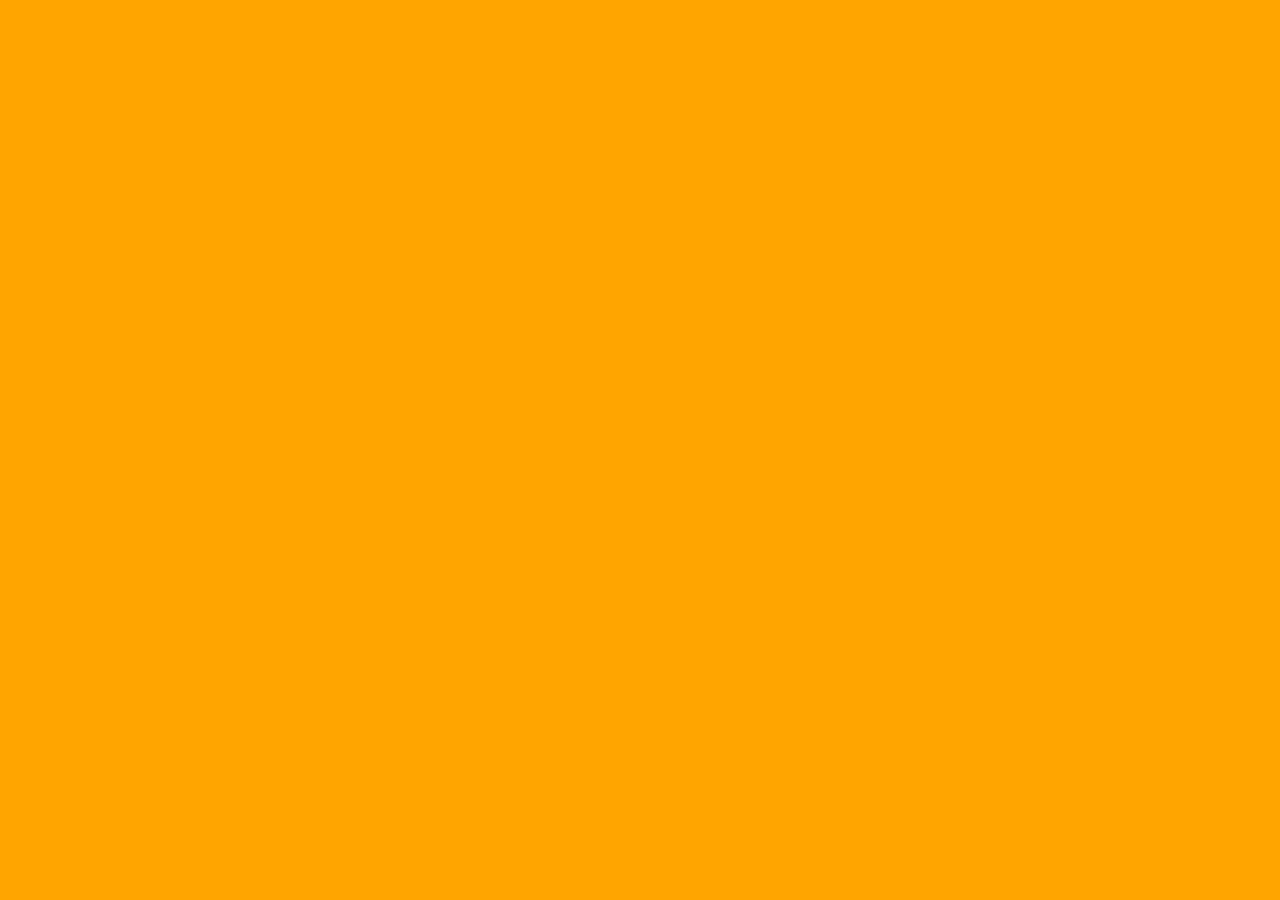
==== prove.html @ 74935447 "inizio lavori" ====
<!DOCTYPE html>
<html lang="it" dir="ltr">
  <head>
    <meta charset="utf-8">
    <title>Spotify livecoding | 3 strutture di layout</title>
    <meta name="viewport" content="width-device-width, initial-scale=1.0">
    <!-- Gfonts -->
    <link href="https://fonts.googleapis.com/css2?family=Lato:wght@100;300;400;700;900&display=swap" rel="stylesheet">
    <link href="https://fonts.googleapis.com/css2?family=Montserrat:wght@400;500;600;700;800;900&display=swap" rel="stylesheet">
    <!-- fontawesome -->
    <link rel="stylesheet" href="https://cdnjs.cloudflare.com/ajax/libs/font-awesome/5.15.1/css/all.css" integrity="sha512-f73UKwzP1Oia45eqHpHwzJtFLpvULbhVpEJfaWczo/ZCV5NWSnK4vLDnjTaMps28ocZ05RbI83k2RlQH92zy7A==" crossorigin="anonymous" />
    <!-- bootstrapCDN -->
    <link rel="stylesheet" href="https://stackpath.bootstrapcdn.com/bootstrap/3.4.1/css/bootstrap.min.css" integrity="sha384-HSMxcRTRxnN+Bdg0JdbxYKrThecOKuH5zCYotlSAcp1+c8xmyTe9GYg1l9a69psu" crossorigin="anonymous">
    <!-- ms_CSS -->
    <link rel="stylesheet" href="css/prove.css">
  </head>

  <body>

  </body>

</html>
---- css/prove.css ----
*{
  box-sizing: border-box;
  margin: 0;
  padding: 0;
}

body{
  background: orange;
}
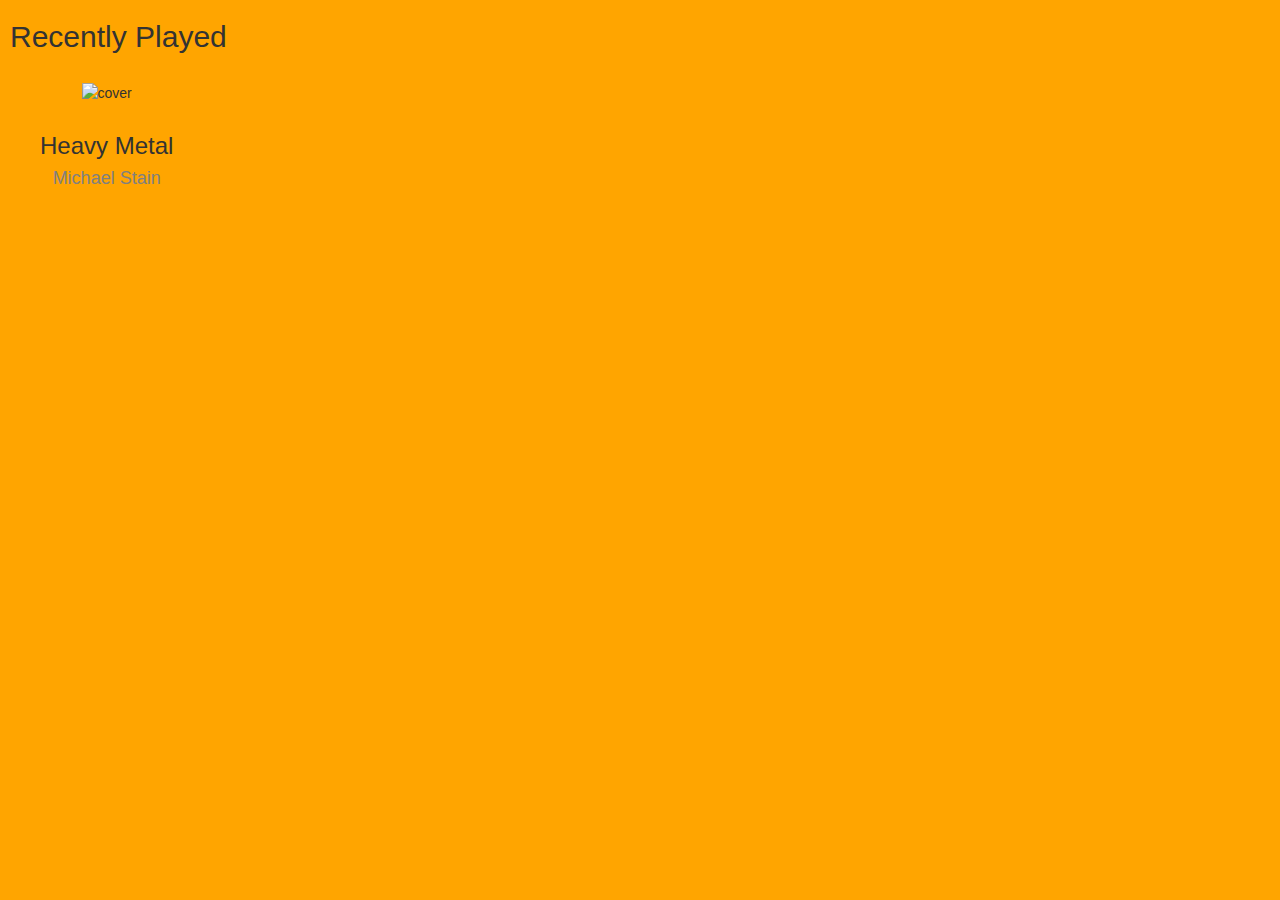
==== commit a85cc821: "dimensionamento cover main rivisto in live" ====
--- a/prove.html
+++ b/prove.html
@@ -2,7 +2,7 @@
 <html lang="it" dir="ltr">
   <head>
     <meta charset="utf-8">
-    <title>Spotify livecoding | 3 strutture di layout</title>
+    <title>prove</title>
     <meta name="viewport" content="width-device-width, initial-scale=1.0">
     <!-- Gfonts -->
     <link href="https://fonts.googleapis.com/css2?family=Lato:wght@100;300;400;700;900&display=swap" rel="stylesheet">
@@ -17,6 +17,17 @@
 
   <body>
 
+    <div id="covers">
+      <h2>Recently Played</h2>
+      <div id="covers-list">
+        <div class="cover">
+          <img src="img/busta.jpg" alt="cover">
+          <h3>Heavy Metal</h3>
+          <h4>Michael Stain</h4>
+        </div>
+      </div>
+    </div>
+
   </body>
 
 </html>
--- a/css/prove.css
+++ b/css/prove.css
@@ -7,3 +7,28 @@
 body{
   background: orange;
 }
+
+
+#covers h2{
+  margin-left: 10px;
+}
+#covers-list{
+  display: flex;
+  flex-wrap: wrap;
+}
+.cover{
+  width: calc(100% / 6);
+  padding: 20px 10px;
+  text-align: center;
+}
+.cover img{
+  width: 100%;
+  margin-bottom: 10px;
+  /* height: 250px; */
+  /* object-fit: cover; */
+  /* object-position: center; */ /*queste servono a stretchatre un'immagine più alta del normale */
+}
+.cover h4{
+  margin-top: 5px;
+  color: gray;
+}
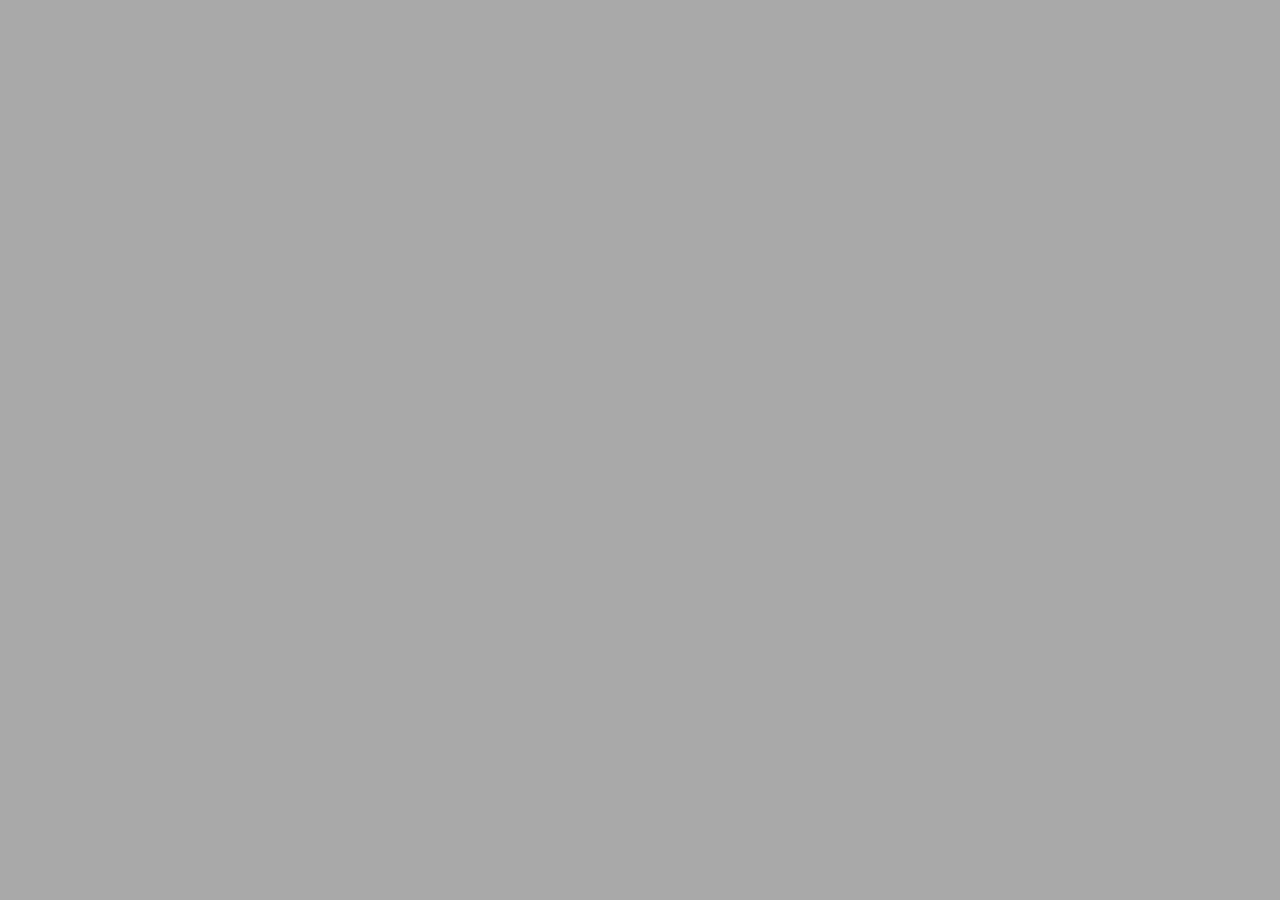
==== commit 4703c2bf: "footer 50%" ====
--- a/prove.html
+++ b/prove.html
@@ -17,16 +17,13 @@
 
   <body>
 
-    <div id="covers">
-      <h2>Recently Played</h2>
-      <div id="covers-list">
-        <div class="cover">
-          <img src="img/busta.jpg" alt="cover">
-          <h3>Heavy Metal</h3>
-          <h4>Michael Stain</h4>
-        </div>
-      </div>
-    </div>
+    <ul>
+      <li>
+        <a class="ms_play" href="">
+          <i class="far fa-play-circle"></i>
+        </a>
+      </li>
+    </ul>
 
   </body>
 
--- a/css/prove.css
+++ b/css/prove.css
@@ -5,30 +5,16 @@
 }
 
 body{
-  background: orange;
+  background: darkgrey;
 }
 
-
-#covers h2{
-  margin-left: 10px;
+.ms_play{
+  color: white;
+  background: black;
+  font-size: 29px;
 }
-#covers-list{
-  display: flex;
-  flex-wrap: wrap;
+.ms_play:hover{
+  color: white;
+  transition: padding 0.2s;
+  font-size: 32px;
 }
-.cover{
-  width: calc(100% / 6);
-  padding: 20px 10px;
-  text-align: center;
-}
-.cover img{
-  width: 100%;
-  margin-bottom: 10px;
-  /* height: 250px; */
-  /* object-fit: cover; */
-  /* object-position: center; */ /*queste servono a stretchatre un'immagine più alta del normale */
-}
-.cover h4{
-  margin-top: 5px;
-  color: gray;
-}
